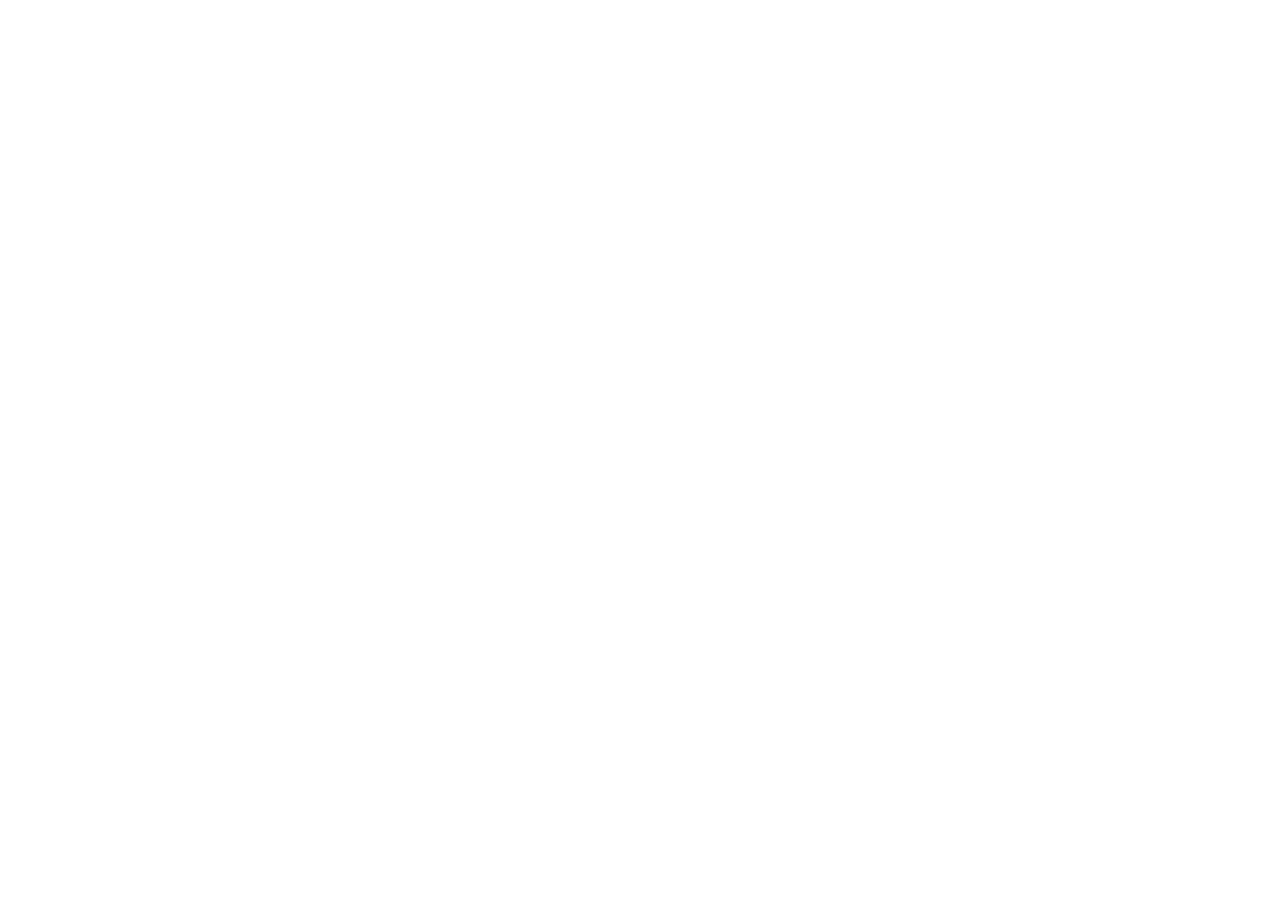
==== drill-2/index.html @ 6a29a43f "second" ====
<!DOCTYPE html>
<html lang="en">
<head>
    <meta charset="UTF-8">
    <meta http-equiv="X-UA-Compatible" content="IE=edge">
    <meta name="viewport" content="width=device-width, initial-scale=1.0">
    <title>Document</title>
    <link rel="stylesheet" href="index.css">
</head>
<body>

    <div>
        <div id="1"></div>
        <div id="2"></div>
        <div id="3"></div>
    </div>

    <div>

    </div>



    <div>
        
    </div>


    
</body>
</html>
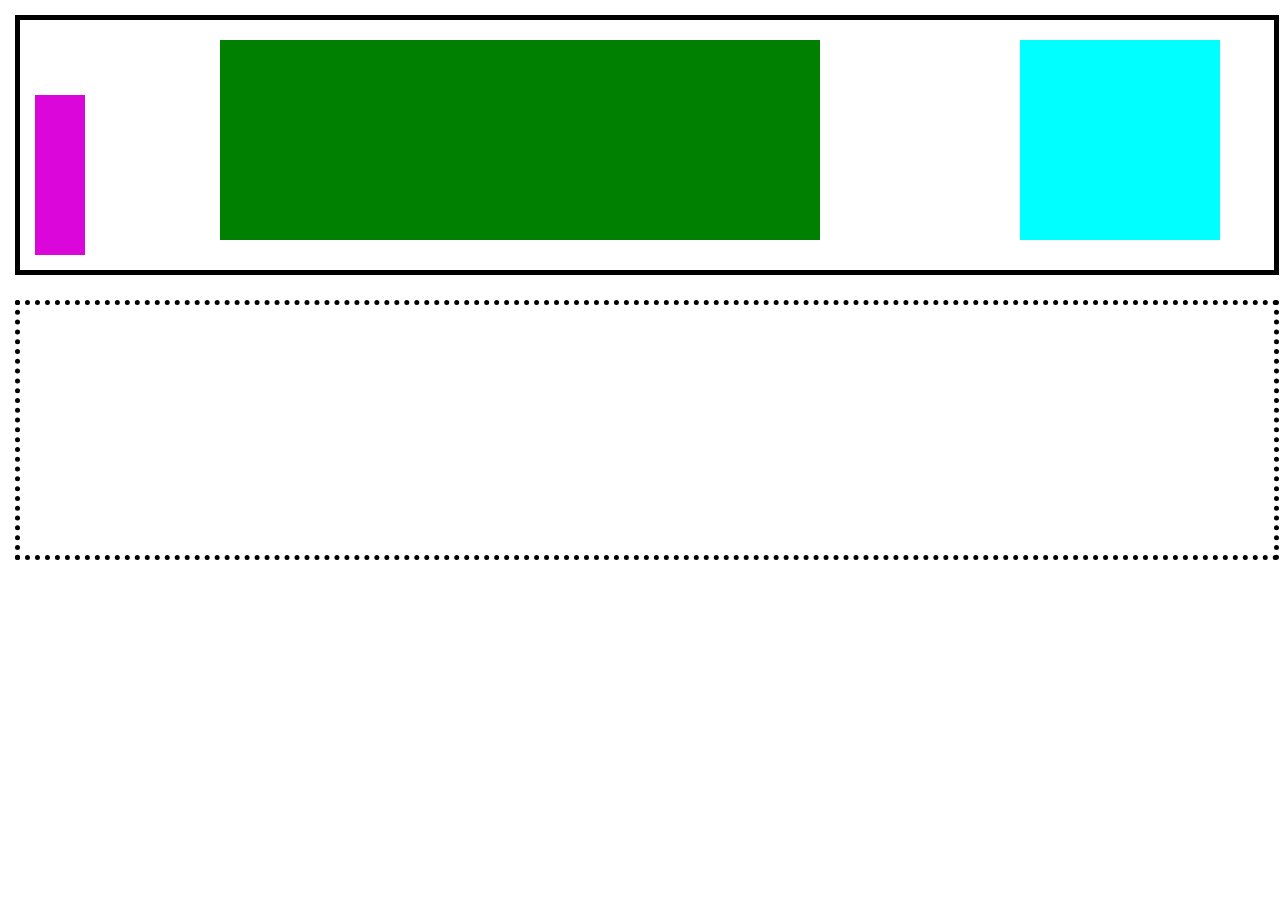
==== commit 530dca54: "third" ====
--- a/drill-2/index.html
+++ b/drill-2/index.html
@@ -5,24 +5,25 @@
     <meta http-equiv="X-UA-Compatible" content="IE=edge">
     <meta name="viewport" content="width=device-width, initial-scale=1.0">
     <title>Document</title>
+    <link rel="stylesheet" href="reset.css">
     <link rel="stylesheet" href="index.css">
 </head>
 <body>
 
-    <div>
-        <div id="1"></div>
-        <div id="2"></div>
-        <div id="3"></div>
+    <div id="Top">
+        <div id="one"></div>
+        <div id="two"></div>
+        <div id="three"></div>
     </div>
 
-    <div>
+    <div id="Middle">
 
     </div>
 
 
 
-    <div>
-        
+    <div id="Bottom">
+
     </div>
 
 
--- a/drill-2/index.css
+++ b/drill-2/index.css
@@ -0,0 +1,46 @@
+body {
+    background-color: white;
+}
+#Top{
+    border: 5px solid black;
+    height: 250px;
+    width: 98%;
+    position: relative;
+    top: 15px;
+    left: 15px;
+
+}
+#one {
+    background-color: rgb(218, 6, 218);
+    height: 160px;
+    width: 50px;
+    position: absolute;
+    top: 75px;
+    left: 15px;
+}
+#two {
+    background-color: green;
+    height: 200px;
+    width: 600px;
+    position: absolute;
+    top: 20px;
+    left: 200px;
+    
+}
+#three {
+    background-color: aqua;
+    height: 200px;
+    width: 200px;
+    position: absolute;
+    top: 20px;
+    left: 1000px;
+}
+
+#Middle {
+    border: 5px dotted black;
+    height: 250px;
+    width: 98%;
+    position: relative;
+    top: 40px;
+    left: 15px;
+}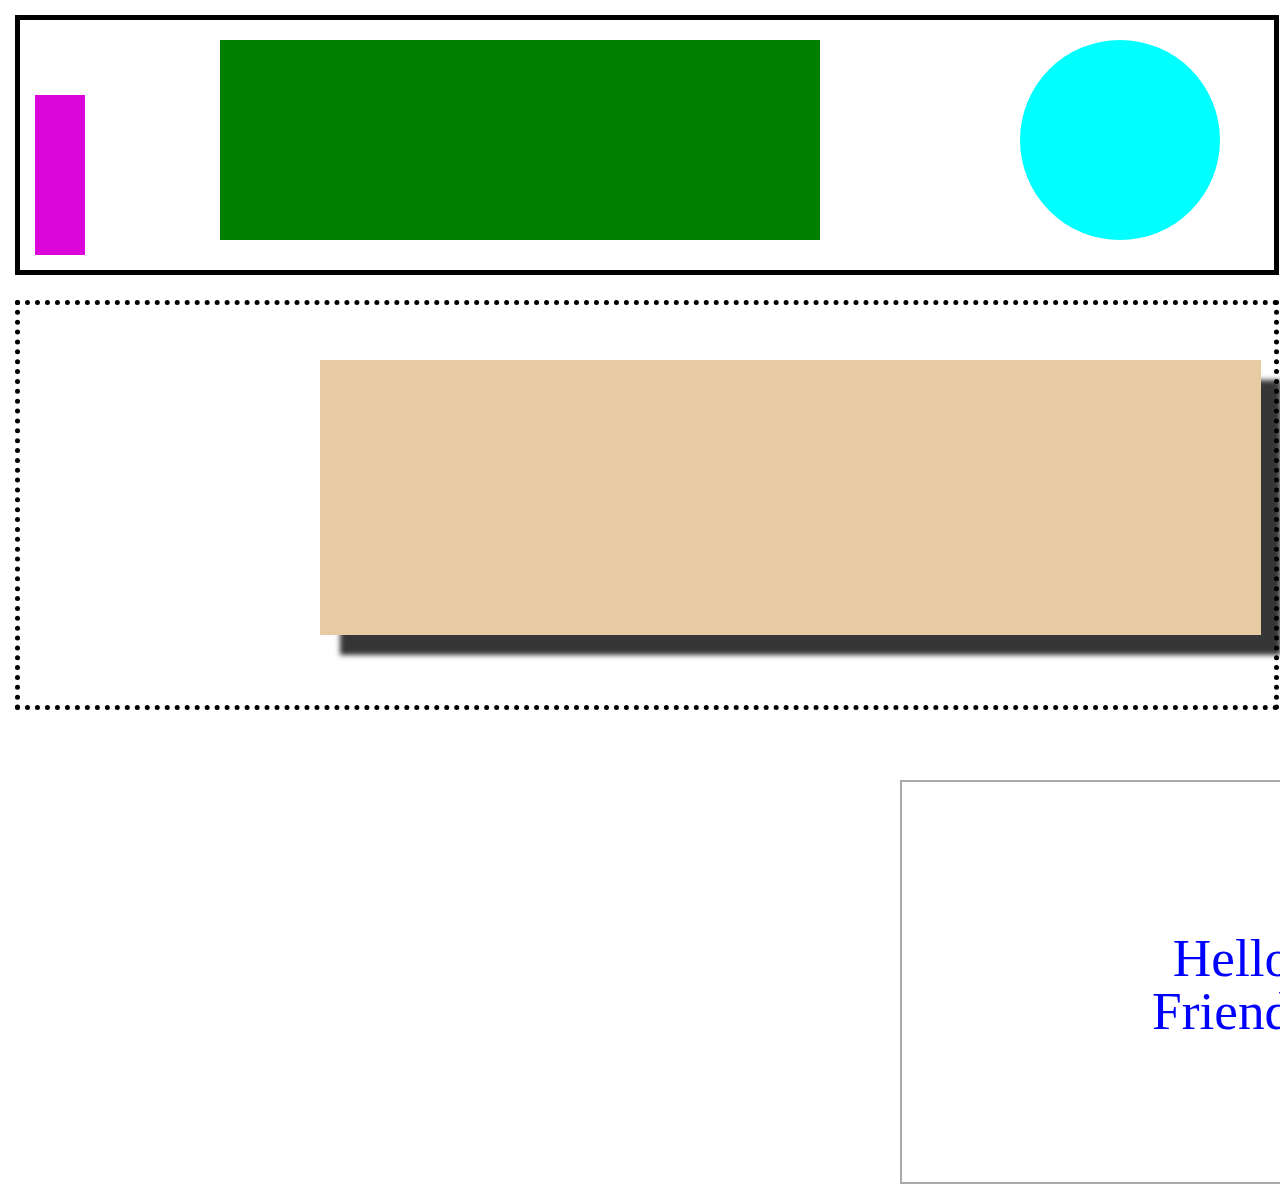
==== commit f6d37eb4: "fourth" ====
--- a/drill-2/index.html
+++ b/drill-2/index.html
@@ -18,11 +18,20 @@
 
     <div id="Middle">
 
+        <div id="toenail">
+
+        </div>
+
     </div>
 
 
 
     <div id="Bottom">
+
+        <div id="Hello">
+                Hello Friends
+        </div>
+
 
     </div>
 
--- a/drill-2/index.css
+++ b/drill-2/index.css
@@ -28,6 +28,7 @@
     
 }
 #three {
+    border-radius: 100px;
     background-color: aqua;
     height: 200px;
     width: 200px;
@@ -38,9 +39,40 @@
 
 #Middle {
     border: 5px dotted black;
-    height: 250px;
+    height: 400px;
     width: 98%;
     position: relative;
     top: 40px;
     left: 15px;
+}
+
+#toenail {
+    background-color: rgb(230, 203, 165);
+    height: 275px;
+    width: 75%;
+    position: absolute;
+    top: 55px; 
+    left: 300px;
+    box-shadow: 20px 20px 5px rgba(0, 0, 0, 0.788);
+
+}
+
+#Bottom {
+    border: 2px solid darkgrey;
+    height: 400px;
+    width: 30%;
+    position: relative;
+    top: 110px;
+    left: 900px;
+}
+
+#Hello {
+    font-size: 40pt;
+    color: blue;
+    text-align: center;
+    font-weight: 500;
+    position: absolute;
+    top: 150px;
+    left: 250px;
+    display: inline-block;
 }